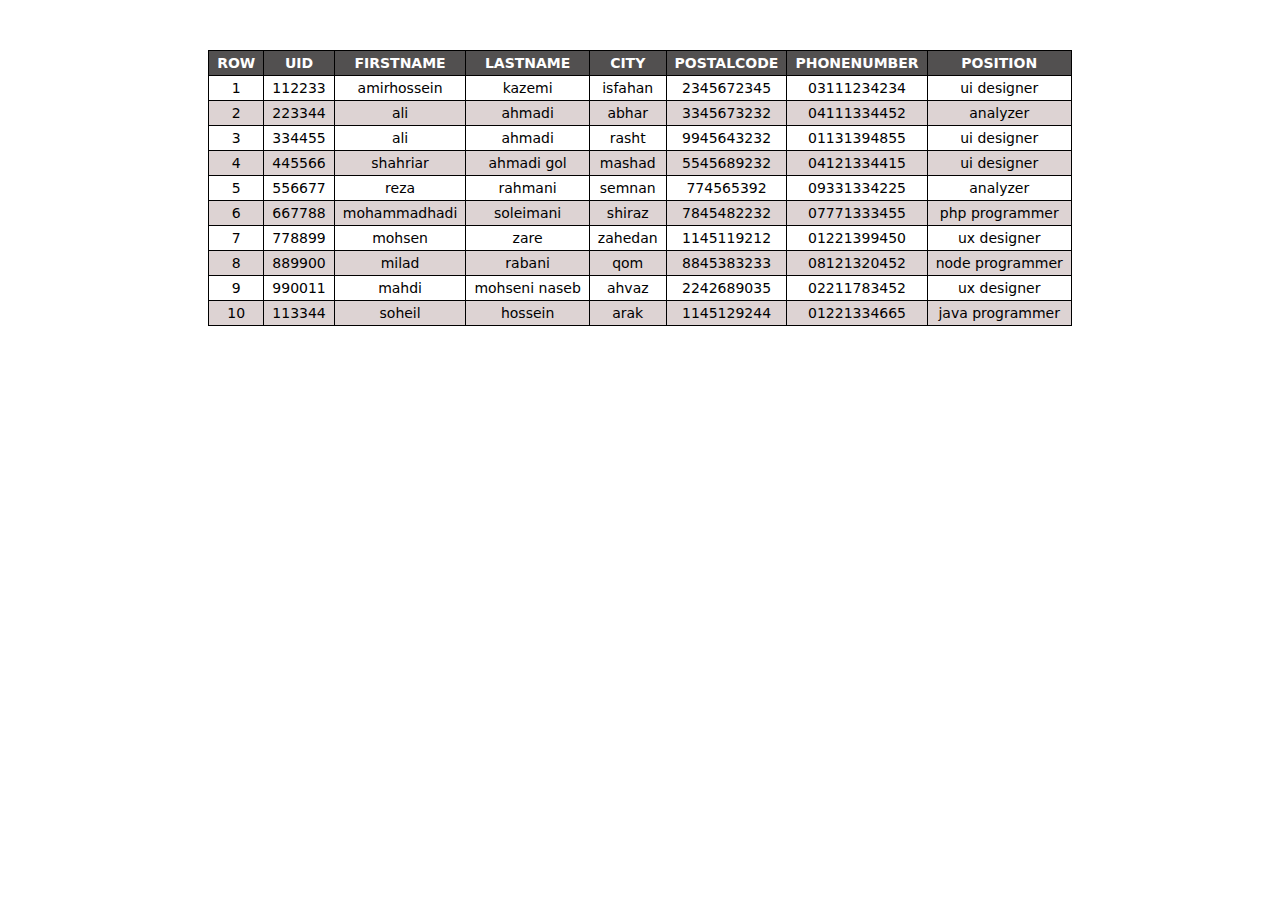
==== 6/index.html @ 44563f88 "table" ====
<!DOCTYPE html>
<html lang="en">

<head>
    <meta charset="UTF-8">
    <meta http-equiv="X-UA-Compatible" content="IE=edge">
    <meta name="viewport" content="width=device-width, initial-scale=1.0">
    <title>Document</title>
    <link rel="stylesheet" href="style.css">
</head>

<body>
    <script src="user-data.js"></script>
    <script src="main.js"></script>
</body>

</html>
---- 6/style.css ----
* {
    padding: 0;
    margin: 0;
    box-sizing: border-box;
    font-size: 14px;
}

main {
    width: 100%;
    display: flex;
    justify-content: center;
    font-family: system-ui;
}

#userData {
    margin-top: 50px;
}

table,
th,
td {
    border: 1px solid black;
    border-collapse: collapse;
}

td,
th {
    padding: 4px 8px;
    text-align: center;
    font-size: 14px;
}

th {
    background-color: rgba(70, 68, 68, 0.932);
    color: white;
    text-transform: uppercase;
    cursor: pointer;
}

tr:nth-child(even) {
    background-color: rgb(213 201 201 / 82%);
}
.modal{
    width: 80%;
    background-color: white;
    position: fixed;
    top: 70px;left: 10%;
    padding: 15px;
    border-radius: 5px;
    border: 1px solid rgba(161, 159, 159, 0.8);
    box-shadow: 5px 5px 5px 5px 5px 5px #00000085;

}
.modal>header{
    margin-bottom: 10px;
    padding-bottom: 5px;
    text-transform: uppercase;
    font-weight: bold;
    border-bottom: 1px double black;
}
.rowInfo{
    display: flex;
    flex-wrap: wrap;
    justify-content: space-between;
}

.rowInfo>label{
    display: flex;
    /* flex-grow: 1; */
    flex-direction: column;
    margin-bottom: 10px;
    margin-right: 8px;
    font-weight: bold;
}
.rowInfo>label>input{
    height: 30px;
    border:1px solid gray ;
    outline: none;
    margin-top: 4px;
    padding: 0 5px;
    font-weight: normal;
}

.btnwrapper{
    width: 100%;
    display: flex;
    align-items: center;
    justify-content: right;
    height: 30px;
    margin-top: 8px;
}

.btnwrapper>button{
    margin-left: 8px;
    cursor: pointer;
    border: unset;
    border-radius: 5px;
    padding: 5px 10px;
}
.cancel{
    
    background-color: rgb(226, 23, 23);
    color: white;
}
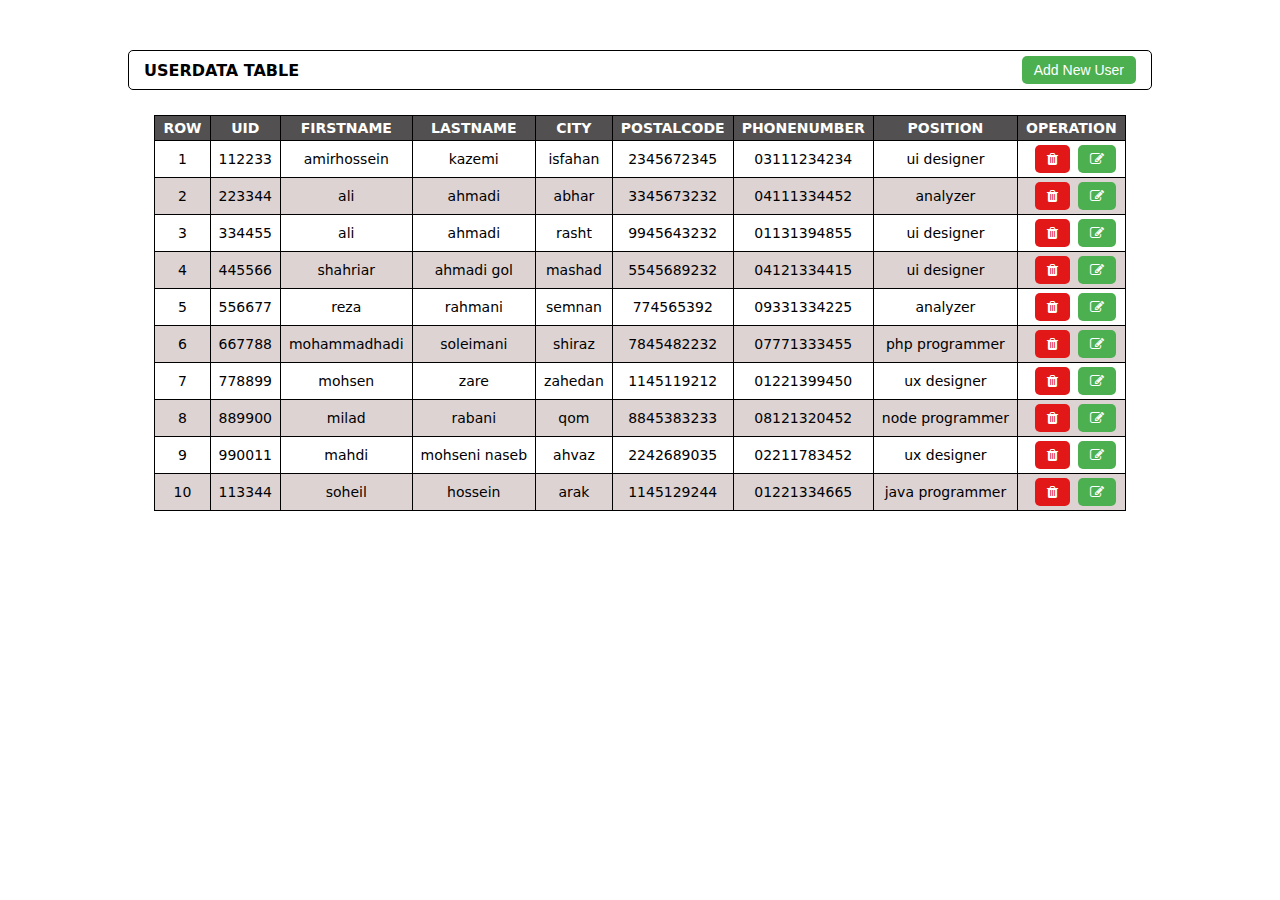
==== commit 4fe5ed8a: "add icone" ====
--- a/6/index.html
+++ b/6/index.html
@@ -7,6 +7,7 @@
     <meta name="viewport" content="width=device-width, initial-scale=1.0">
     <title>Document</title>
     <link rel="stylesheet" href="style.css">
+    <link rel="stylesheet" href="https://cdnjs.cloudflare.com/ajax/libs/font-awesome/4.7.0/css/font-awesome.min.css">
 </head>
 
 <body>
--- a/6/style.css
+++ b/6/style.css
@@ -5,15 +5,47 @@
     font-size: 14px;
 }
 
+button {
+    margin-left: 8px;
+    cursor: pointer;
+    border: unset;
+    border-radius: 5px;
+    padding: 6px 12px;
+    color: white;
+    text-transform: capitalize;
+}
+
 main {
     width: 100%;
     display: flex;
-    justify-content: center;
+    flex-direction: column;
+    /* justify-content: center; */
+    align-items: center;
     font-family: system-ui;
 }
 
+main>header {
+    width: 80%;
+    height: 40px;
+    display: flex;
+    align-items: center;
+    justify-content: space-between;
+    padding: 0 15px;
+    border: 1px solid;
+    border-radius: 5px;
+    margin-bottom: 25px;
+    margin-top: 50px;
+    text-transform: uppercase;
+    font-weight: bold;
+    font-size: 16px;
+}
+
+.addData {
+    background-color: #4caf50;
+}
+
 #userData {
-    margin-top: 50px;
+    /* margin-top: 50px; */
 }
 
 table,
@@ -28,43 +60,53 @@
     padding: 4px 8px;
     text-align: center;
     font-size: 14px;
+    cursor: pointer;
 }
 
 th {
     background-color: rgba(70, 68, 68, 0.932);
     color: white;
     text-transform: uppercase;
-    cursor: pointer;
+    
 }
 
 tr:nth-child(even) {
     background-color: rgb(213 201 201 / 82%);
 }
-.modal{
-    width: 80%;
+
+.modal {
+    /* width: 80%; */
+    width: 700px;
     background-color: white;
     position: fixed;
-    top: 70px;left: 10%;
+    top: 70px;
+    /* left: 10%; */
+    margin: 0 auto;
     padding: 15px;
     border-radius: 5px;
     border: 1px solid rgba(161, 159, 159, 0.8);
     box-shadow: 5px 5px 5px 5px 5px 5px #00000085;
 
 }
-.modal>header{
+
+.modal>header {
     margin-bottom: 10px;
     padding-bottom: 5px;
     text-transform: uppercase;
     font-weight: bold;
     border-bottom: 1px double black;
+    display: flex;
+    align-items: center;
+    justify-content: space-between;
 }
-.rowInfo{
+
+.rowInfo {
     display: flex;
     flex-wrap: wrap;
     justify-content: space-between;
 }
 
-.rowInfo>label{
+.rowInfo>label {
     display: flex;
     /* flex-grow: 1; */
     flex-direction: column;
@@ -72,16 +114,17 @@
     margin-right: 8px;
     font-weight: bold;
 }
-.rowInfo>label>input{
+
+.rowInfo>label>input {
     height: 30px;
-    border:1px solid gray ;
+    border: 1px solid gray;
     outline: none;
     margin-top: 4px;
     padding: 0 5px;
     font-weight: normal;
 }
 
-.btnwrapper{
+.btnwrapper {
     width: 100%;
     display: flex;
     align-items: center;
@@ -90,15 +133,33 @@
     margin-top: 8px;
 }
 
-.btnwrapper>button{
-    margin-left: 8px;
-    cursor: pointer;
-    border: unset;
-    border-radius: 5px;
-    padding: 5px 10px;
+.cancel {
+    background-color: #9e9e9e;
 }
-.cancel{
-    
+.delete{
     background-color: rgb(226, 23, 23);
-    color: white;
+}
+.errM{
+    width: 100%;
+    height: 32px;
+    margin: 4px 0;
+    display: flex;
+    align-items: center;
+    justify-content: right;
+    color: red;
+    font-weight: bold;
+}
+
+p{
+    text-align: center;
+    color: red;
+    font-weight: bold;
+    font-size: 18px;
+}
+.deleteModal{
+    width: 400px;
+    top: 120px;
+}
+.deleteModal .btnwrapper{
+    justify-content: center;
 }